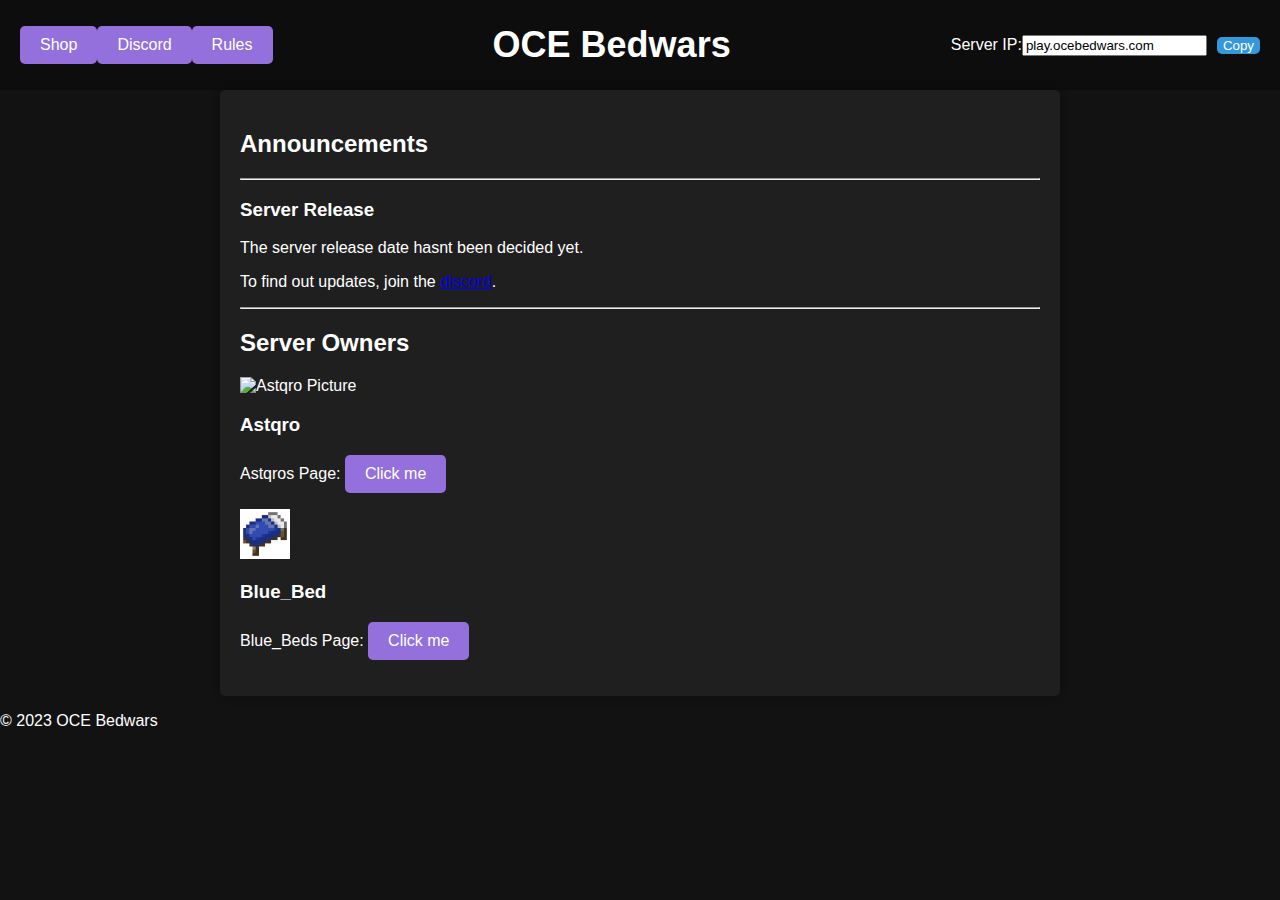
==== index.html @ a23b948d "Initial Commit" ====
<!DOCTYPE html>
<html lang="en">

<head>
  <meta charset="UTF-8">
  <meta name="viewport" content="width=device-width, initial-scale=1.0">
  <title>OCE Bedwars | 1.8 Minigames Server</title>
  <link rel="stylesheet" href="styles.css">
</head>

<body>
  <header>
    <div class="header-buttons">
      <a href="https://shop.ocebedwars.com" class="btn">Shop</a>
      <a href="https://dsc.ocebedwars.com" class="btn">Discord</a>
      <a href="rules.html" class="btn">Rules</a>
    </div>
    <h1>OCE Bedwars</h1>
    <div class="server-ip">
      <p>Server IP:</p>
      <input type="text" value="play.ocebedwars.com" readonly id="server-ip-input">
      <button id="copy-button">Copy</button>
    </div> 
  </header>

  <main>

    <section id="announcements">
      <h2>Announcements</h2>
      <hr>
      <div class="announce">
        <h3>Server Release</h3>
        <p>The server release date hasnt been decided yet.</p>
        <p>To find out updates, join the <a href="https://dsc.ocebedwars.com">discord</a>.</p>
      </div>
      <hr>
    </section>
    <section>
      <section id="owners">
        <h2>Server Owners</h2>
        <div class="owner">
          <img src="" alt="Astqro Picture" class="Astqropic">
          <h3>Astqro</h3>
          <p>Astqros Page: <a class="btn" href="astqro.html">Click me</a></p>
        </div>
        <div class="owner">
          <img src="imgs/blue_bed.jpg" alt="Blue_Beds Picture" class="bluebedpic">
          <h3>Blue_Bed</h3>
          <p>Blue_Beds Page: <a class="btn" href="bluebed.html">Click me</a></p>
        </div>
      </section>
  </main>

  <footer>
    <p>&copy; 2023 OCE Bedwars</p>
  </footer>

  <script src="script.js"></script>
</body>

</html>
---- styles.css ----
/* styles.css */
body {
  font-family: Arial, sans-serif;
  margin: 0;
  padding: 0;
  background-color: #121212;
  color: white;
}

header {
  background-color: #0d0d0d;
  color: white;
  text-align: center;
  padding: 20px;
  display: flex;
  justify-content: space-between;
  align-items: center;
  flex-direction: row;
  /* Ensure items are in a row */
}

.header-buttons {
  display: flex;
  align-items: center;
}

.server-ip {
  display: flex;
  align-items: center;
}

h1 {
  margin: 0;
  flex: 1;
  text-align: center;
}

#copy-button {
  margin-left: 10px;
  background-color: #3498db;
  color: white;
  border: none;
  border-radius: 5px;
  cursor: pointer;
}

#copy-button:hover {
  background-color: #2980b9;
}

nav ul {
  list-style-type: none;
  background-color: #0d0d0d;
  padding: 0;
  margin: 0;
}

nav ul li {
  display: inline-block;
  margin: 0;
}

nav a {
  text-decoration: none;
  color: white;
  padding: 15px;
  display: inline-block;
}

nav a:hover {
  background-color: #1f1f1f;
}

main {
  max-width: 800px;
  margin: 0 auto;
  padding: 20px;
  background-color: #1f1f1f;
  border-radius: 5px;
  box-shadow: 0 0 10px rgba(0, 0, 0, 0.3);
}

h1 {
  font-size: 36px;
}

h2 {
  font-size: 24px;
  margin-top: 20px;
}

.btn {
  display: inline-block;
  padding: 10px 20px;
  background-color: mediumpurple;
  color: white;
  text-decoration: none;
  border-radius: 5px;
  border: none;
  cursor: pointer;
  transition: background-color 0.3s ease;
}

.btn:hover {
  background-color: blueviolet;
}

.announce {
  
}

.bluebedpic {
  height: auto;
  width: 50px;
}
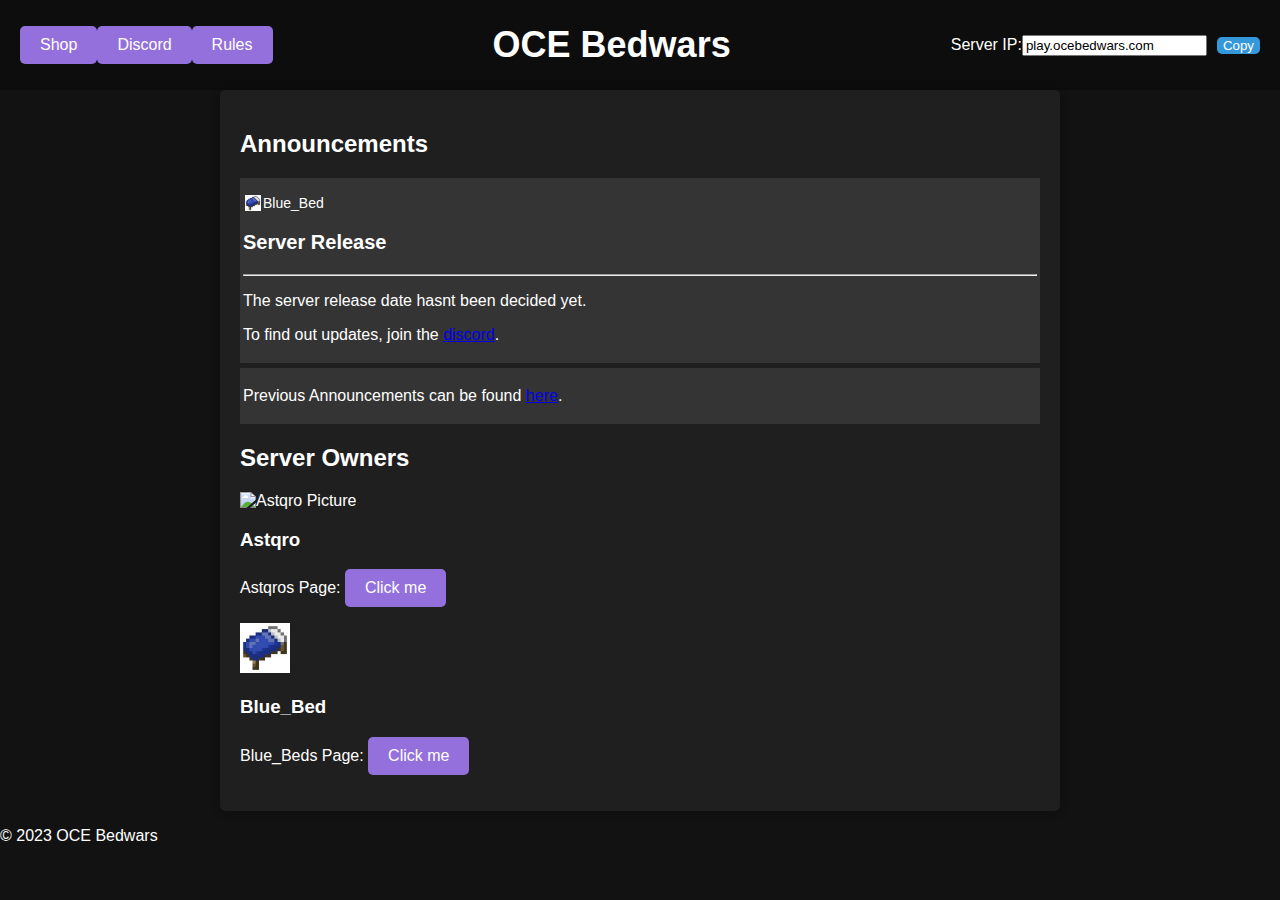
==== commit 03969bcf: "Changed a couple of things..." ====
--- a/index.html
+++ b/index.html
@@ -27,13 +27,39 @@
 
     <section id="announcements">
       <h2>Announcements</h2>
-      <hr>
+      <!--
+
+        For announcement, Use the following:
+        
+        <div class="announce">
+        <img src="imgs/<YOUR PICTURE>" class="announce-user-pic">
+        <p class="announce-user">[YOUR USER]</p>
+        <h3 class="announce-title">[TITLE]</h3>
+        <hr>
+        <p>[ANNOUNCEMENT]</p>
+        <p>[ANNOUNCEMENT]</p>
+      </div>
+        
+        Do <p> to add a new line
+        Do <a href="[LINK]">[TEXT]</a> for a link
+        Do not forget the extension (.png, .gif, .jpg) at the end of your picture.
+        
+        Once we have reached 3 posts on the home page, copy and paste it in the announcements
+        page under the comment. :)
+
+      -->
       <div class="announce">
-        <h3>Server Release</h3>
+        <img src="imgs/blue_bed.jpg" class="announce-user-pic">
+        <p class="announce-user">Blue_Bed</p>
+        <h3 class="announce-title">Server Release</h3>
+        <hr>
         <p>The server release date hasnt been decided yet.</p>
         <p>To find out updates, join the <a href="https://dsc.ocebedwars.com">discord</a>.</p>
       </div>
-      <hr>
+
+      <div class="prev-announce">
+        <p>Previous Announcements can be found <a href="announcements.html">here</a>.</p>
+      </div>
     </section>
     <section>
       <section id="owners">
--- a/styles.css
+++ b/styles.css
@@ -105,12 +105,30 @@
   background-color: blueviolet;
 }
 
-.announce {
-  
+.announce, .prev-announce {
+  border-radius: 1px;
+  background-color: #343434;
+  padding: 3px;
+  margin-bottom: 5px;
+}
+
+.announce-user {
+  font-size: 14px;
+}
+
+.announce-user-pic {
+  padding: 2px;
+  margin-top: 12px;
+  height: auto;
+  width: 16px;
+  float: left;
+}
+
+.announce-title {
+  font-size: 20px;
 }
 
 .bluebedpic {
   height: auto;
   width: 50px;
 }
-
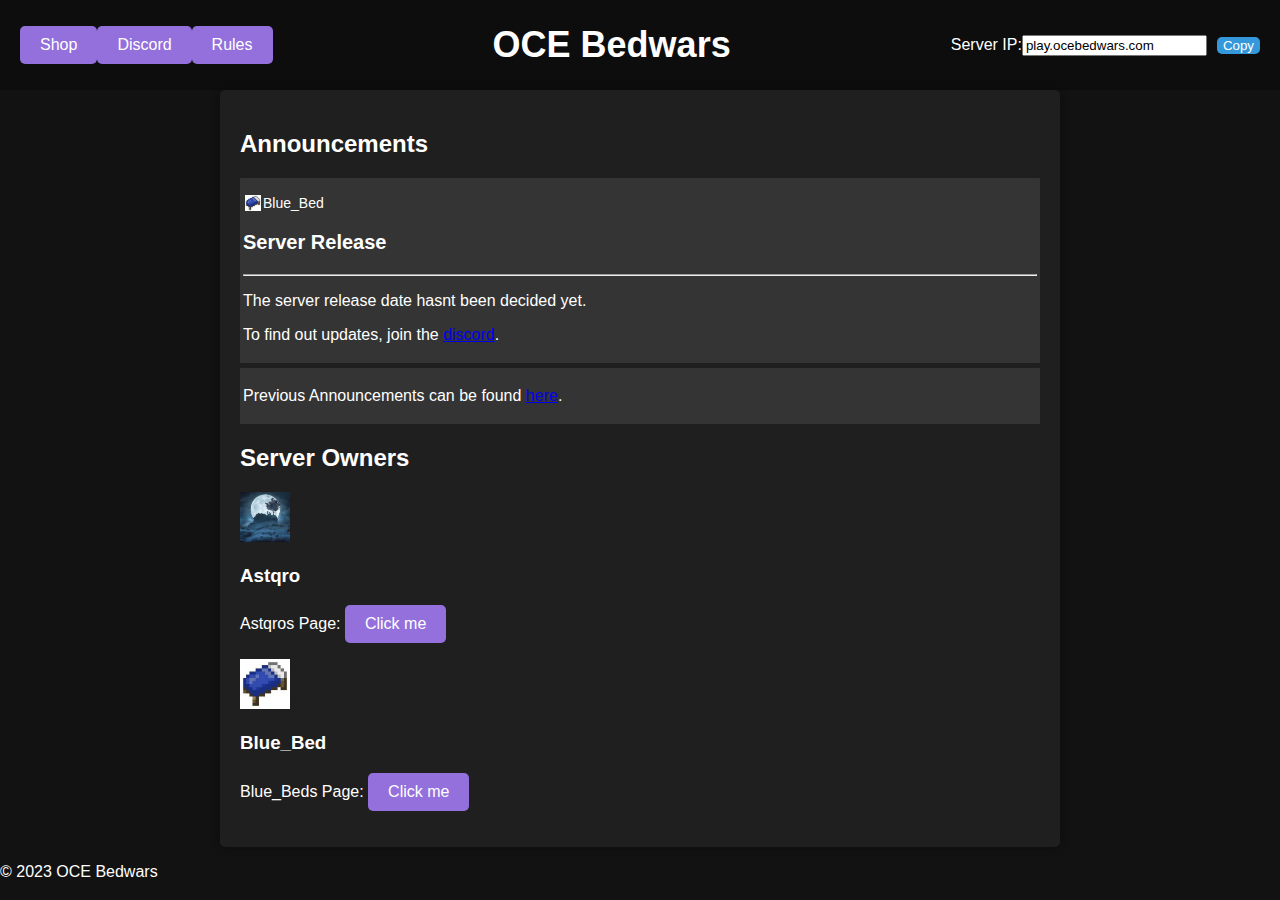
==== commit 8579305d: "Update" ====
--- a/index.html
+++ b/index.html
@@ -10,18 +10,25 @@
 
 <body>
   <header>
+    <div class="mobile-buttons">
+      <button id="toggle-mobile-buttons" class="btn">Toggle Menu</button>
+    </div>
+
     <div class="header-buttons">
       <a href="https://shop.ocebedwars.com" class="btn">Shop</a>
       <a href="https://dsc.ocebedwars.com" class="btn">Discord</a>
       <a href="rules.html" class="btn">Rules</a>
     </div>
     <h1>OCE Bedwars</h1>
-    <div class="server-ip">
-      <p>Server IP:</p>
-      <input type="text" value="play.ocebedwars.com" readonly id="server-ip-input">
-      <button id="copy-button">Copy</button>
-    </div> 
+    <div class="header-buttons">
+      <div class="server-ip">
+        <p>Server IP:</p>
+        <input type="text" value="play.ocebedwars.com" readonly id="server-ip-input">
+        <button id="copy-button">Copy</button>
+      </div>
+    </div>
   </header>
+  
 
   <main>
 
@@ -65,7 +72,7 @@
       <section id="owners">
         <h2>Server Owners</h2>
         <div class="owner">
-          <img src="" alt="Astqro Picture" class="Astqropic">
+          <img src="imgs/astqro.jpg" alt="Astqro Picture" class="astqropic">
           <h3>Astqro</h3>
           <p>Astqros Page: <a class="btn" href="astqro.html">Click me</a></p>
         </div>
@@ -80,6 +87,16 @@
   <footer>
     <p>&copy; 2023 OCE Bedwars</p>
   </footer>
+  <div class="overlay-menu" id="overlay-menu">
+    <ul>
+      <li><a href="#" id="cancel-menu">Exit</a></li>
+      <li><a href="https://shop.ocebedwars.com">Shop</a></li>
+      <li><a href="https://dsc.ocebedwars.com">Discord</a></li>
+      <li><a href="rules.html">Rules</a></li>
+      <li><a href="announcements.html">Announcements</a></li>
+      <li>Server IP: <input type="text" value="play.ocebedwars.com" readonly></li>
+    </ul>
+  </div>
 
   <script src="script.js"></script>
 </body>
--- a/styles.css
+++ b/styles.css
@@ -128,7 +128,59 @@
   font-size: 20px;
 }
 
-.bluebedpic {
+.bluebedpic, .astqropic {
   height: auto;
   width: 50px;
 }
+
+/* Style for mobile-friendly buttons */
+.mobile-buttons {
+  display: none;
+  flex-direction: column;
+  align-items: center;
+  margin-top: 20px;
+}
+
+.mobile-buttons .btn {
+  margin: 5px;
+}
+
+/* Style for the overlay menu */
+.overlay-menu {
+  display: none;
+  position: fixed;
+  top: 0;
+  left: 0;
+  width: 100%;
+  height: 100%;
+  background-color: rgba(0, 0, 0, 0.9);
+  z-index: 1000;
+  justify-content: center;
+  align-items: center;
+}
+
+.overlay-menu ul {
+  list-style: none;
+  padding: 0;
+  text-align: center;
+}
+
+.overlay-menu li {
+  margin: 10px 0;
+}
+
+.overlay-menu a {
+  text-decoration: none;
+  color: white;
+  font-size: 24px;
+}
+
+/* Style to hide header buttons on mobile */
+@media screen and (max-width: 768px) {
+  .header-buttons {
+    display: none;
+  }
+  .mobile-buttons {
+    display: flex;
+  }
+}
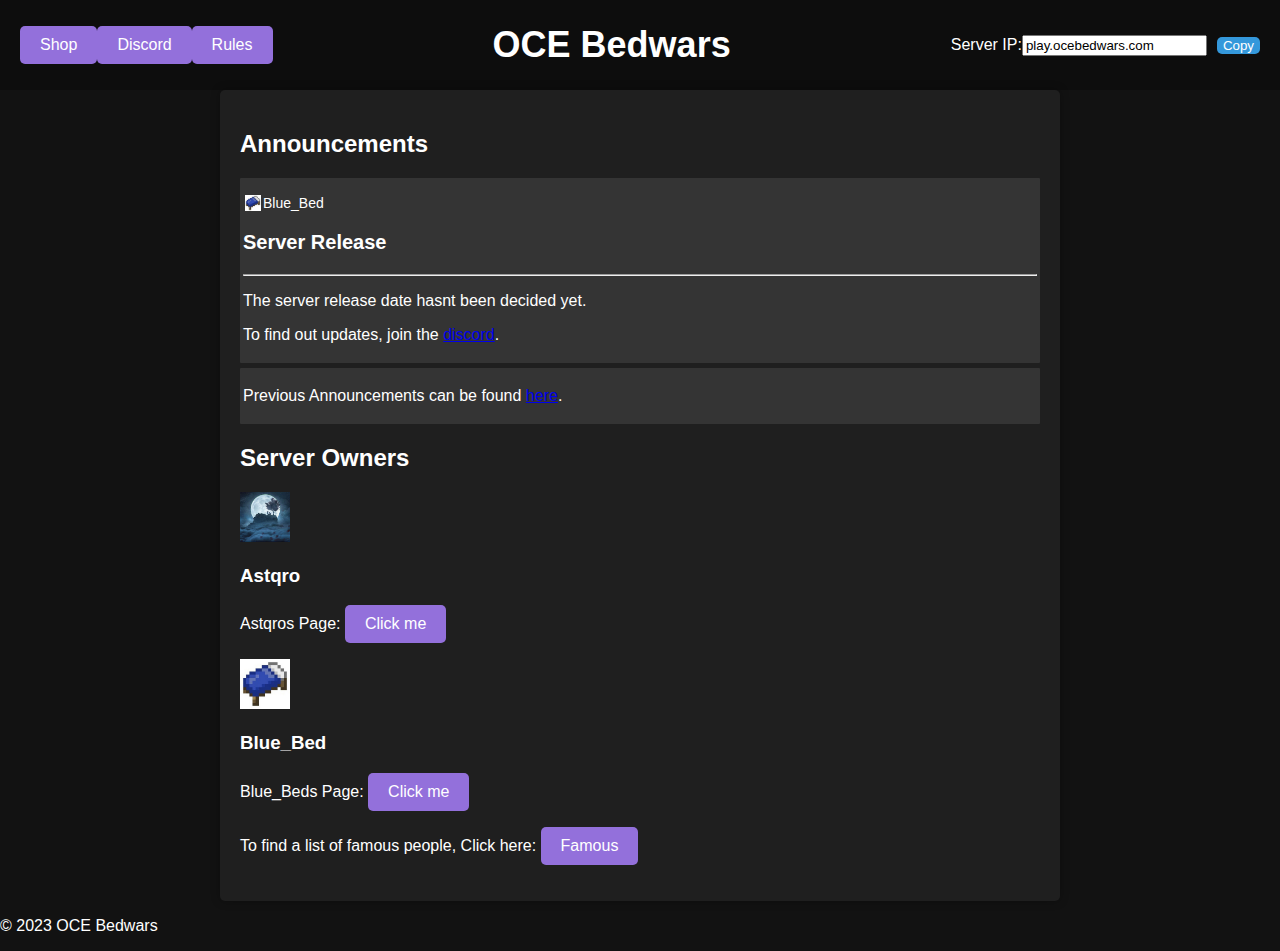
==== commit e234f86d: "Fully added Favicon" ====
--- a/index.html
+++ b/index.html
@@ -6,6 +6,7 @@
   <meta name="viewport" content="width=device-width, initial-scale=1.0">
   <title>OCE Bedwars | 1.8 Minigames Server</title>
   <link rel="stylesheet" href="styles.css">
+  <link rel="icon" type="image/x-icon" href="favicon.ico">
 </head>
 
 <body>
@@ -81,6 +82,7 @@
           <h3>Blue_Bed</h3>
           <p>Blue_Beds Page: <a class="btn" href="bluebed.html">Click me</a></p>
         </div>
+        <p>To find a list of famous people, Click here: <a href="famous.html" class="btn">Famous</a></p>
       </section>
   </main>
 
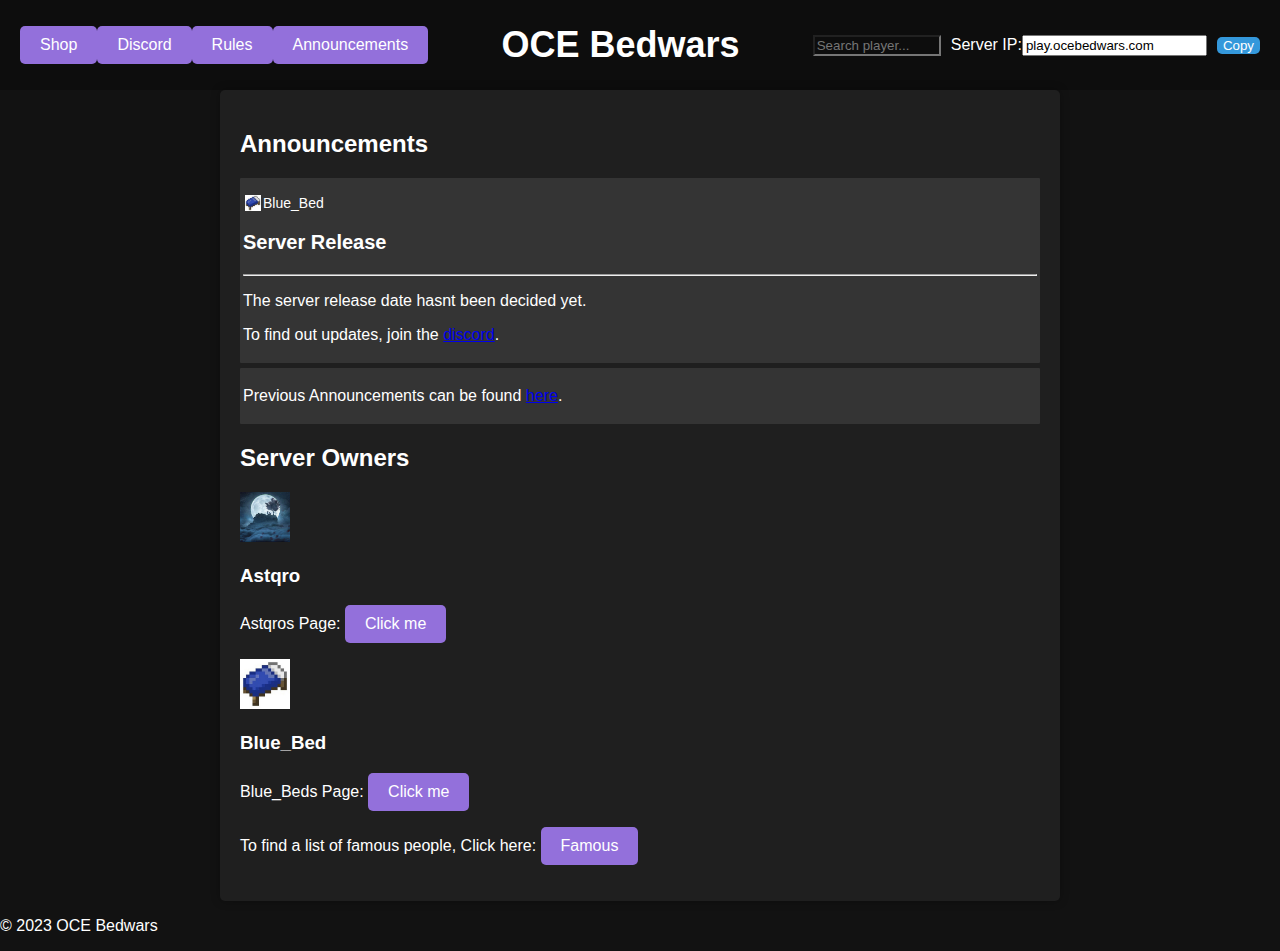
==== commit 7f1ccb74: "Added Search bar!" ====
--- a/index.html
+++ b/index.html
@@ -19,15 +19,16 @@
       <a href="https://shop.ocebedwars.com" class="btn">Shop</a>
       <a href="https://dsc.ocebedwars.com" class="btn">Discord</a>
       <a href="rules.html" class="btn">Rules</a>
+      <a href="announcements.html" class="btn">Announcements</a>
     </div>
     <h1>OCE Bedwars</h1>
+    <input id="searchBar" placeholder="Search player..." type="text" class="searchBar" onblur="getPlayer();">
     <div class="header-buttons">
       <div class="server-ip">
         <p>Server IP:</p>
-        <input type="text" value="play.ocebedwars.com" readonly id="server-ip-input">
+        <input class="server-ip-input" type="text" value="play.ocebedwars.com" readonly id="server-ip-input">
         <button id="copy-button">Copy</button>
       </div>
-    </div>
   </header>
   
 
--- a/styles.css
+++ b/styles.css
@@ -1,4 +1,4 @@
-/* styles.css */
+/* Home Page Stuff */
 body {
   font-family: Arial, sans-serif;
   margin: 0;
@@ -133,7 +133,87 @@
   width: 50px;
 }
 
-/* Style for mobile-friendly buttons */
+/* Famous page stuff */
+
+.player-div {
+  border-radius: 3px;
+  padding: 3px;
+  margin-bottom: 5px;
+  background-color: #343434;
+  width: 200px;
+  height: auto;
+  display: inline-block;
+}
+
+.player-div-long {
+  border-radius: 3px;
+  padding: 3px;
+  margin-bottom: 5px;
+  background-color: #343434;
+  width: 250px;
+  height: auto;
+  display: inline-block;
+}
+
+.player-img {
+  height: auto;
+  width: 100px;
+  align-items: left;
+}
+
+.player-name {
+  float: right;
+  align-items: right;
+  margin-top: 75px;
+}
+
+.famous-background {
+  background-color: #232323;
+  padding: 3px;
+  border: 3px;
+  margin-bottom: 10px;
+}
+
+/* Search Page */
+
+.searchBar {
+  width: 120px;
+  background-color: transparent;
+  color: white;
+  margin-right: 10px;
+}
+
+.search {
+  border-radius: 3px;
+  padding: 3px;
+  background-color: #343434;
+  width: 200px;
+  height: auto;
+}
+
+.search-skin {
+  height: auto;
+  width: 256px;
+  align-items: left;
+}
+
+.search-name {
+  display: inline-block;
+}
+
+.search-rank {
+  font-size: 14px;
+  padding: 5px;
+  display: inline-block;
+  text-transform: uppercase;
+}
+
+.player-names {
+  display: inline-block;
+  float: right;
+}
+
+/* MOBILE STUFF!!! */
 .mobile-buttons {
   display: none;
   flex-direction: column;
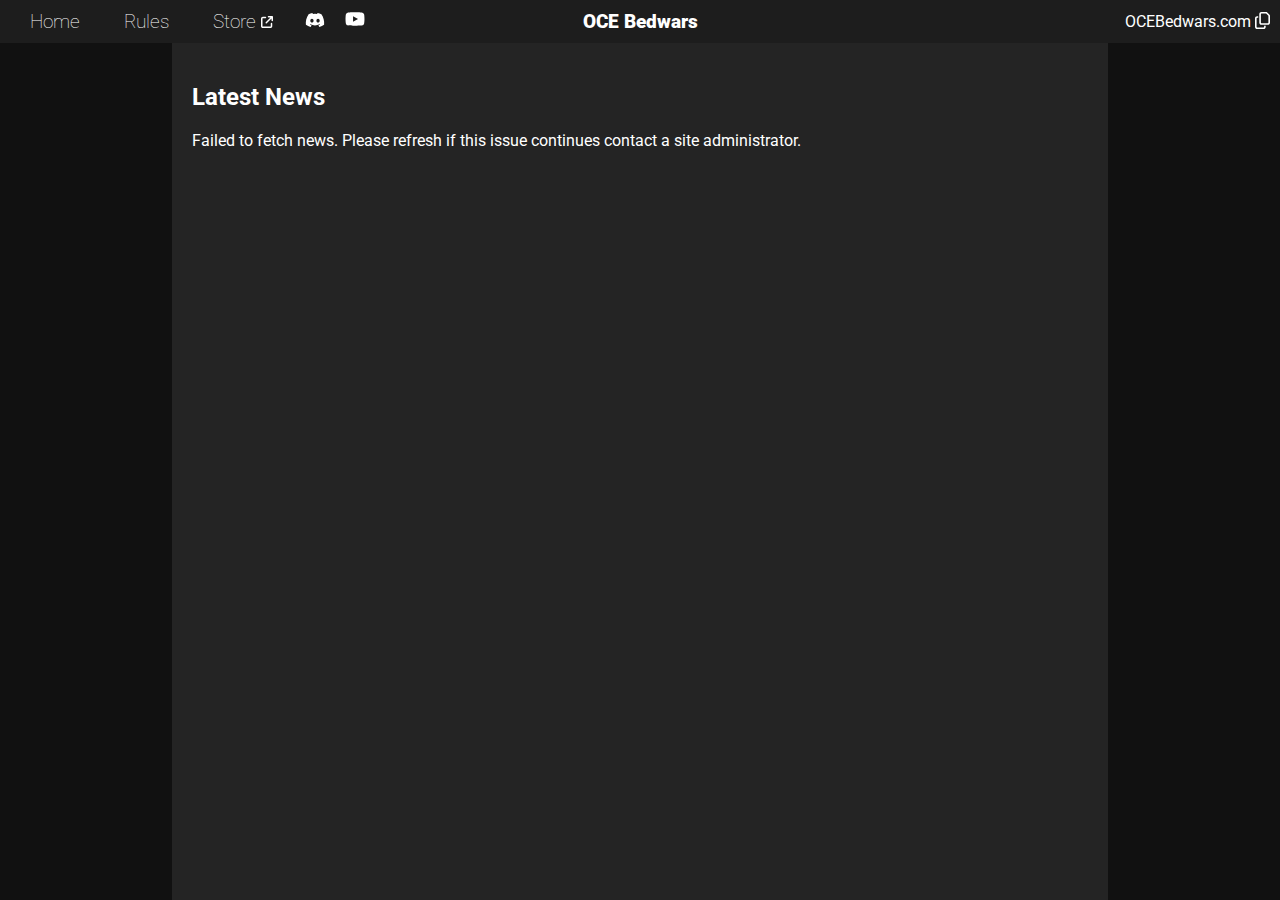
==== commit 8ab4e2e1: "Hi12blah nlah iaosdj arjio" ====
--- a/index.html
+++ b/index.html
@@ -1,107 +1,49 @@
 <!DOCTYPE html>
 <html lang="en">
-
 <head>
   <meta charset="UTF-8">
   <meta name="viewport" content="width=device-width, initial-scale=1.0">
-  <title>OCE Bedwars | 1.8 Minigames Server</title>
-  <link rel="stylesheet" href="styles.css">
-  <link rel="icon" type="image/x-icon" href="favicon.ico">
+  <title>OCE Bedwars</title>
+  <link rel="stylesheet" href="/css/header.css">
+  <link rel="stylesheet" href="/css/styles.css">
+  <link rel="stylesheet" href="/css/global.css">
+
+  <script src="/js/global.js" type="module" defer></script>
+  <script src="/js/index.js" type="module" defer></script>
 </head>
+<body>
+  
+  <header>
+    <nav>
+      <div class="links">
+        <a href="/">Home</a>
+        <a href="/rules/">Rules</a>
+        <a href="https://store.ocebedwars.com" target="_blank">Store <img src="/assets/icon/link.svg" width="12" alt=""></a>
+      </div>
+      <div class="socials">
+        <a href="https://dsc.gg/ocebedwars" target="_blank"><img src="/assets/icon/discord.svg" width="20" alt=""></a>
+        <a href="https://www.youtube.com/@OCEBedwars" target="_blank"><img src="/assets/icon/youtube.svg" width="20" alt=""></a>
+      </div>
+    </nav>
 
-<body>
-  <header>
-    <div class="mobile-buttons">
-      <button id="toggle-mobile-buttons" class="btn">Toggle Menu</button>
+    <div class="center">
+      <span class="title">OCE Bedwars</span>
     </div>
 
-    <div class="header-buttons">
-      <a href="https://shop.ocebedwars.com" class="btn">Shop</a>
-      <a href="https://dsc.ocebedwars.com" class="btn">Discord</a>
-      <a href="rules.html" class="btn">Rules</a>
-      <a href="announcements.html" class="btn">Announcements</a>
+    <div class="right">
+      <a href="#" class="a-no-style" id="copy-ip">OCEBedwars.com <img src="/assets/icon/copy.svg" width="15" alt="[Copy]" class="copy"></a>
     </div>
-    <h1>OCE Bedwars</h1>
-    <input id="searchBar" placeholder="Search player..." type="text" class="searchBar" onblur="getPlayer();">
-    <div class="header-buttons">
-      <div class="server-ip">
-        <p>Server IP:</p>
-        <input class="server-ip-input" type="text" value="play.ocebedwars.com" readonly id="server-ip-input">
-        <button id="copy-button">Copy</button>
-      </div>
   </header>
-  
 
   <main>
+    <div class="container">
+      <h2>Latest News</h2>
 
-    <section id="announcements">
-      <h2>Announcements</h2>
-      <!--
-
-        For announcement, Use the following:
-        
-        <div class="announce">
-        <img src="imgs/<YOUR PICTURE>" class="announce-user-pic">
-        <p class="announce-user">[YOUR USER]</p>
-        <h3 class="announce-title">[TITLE]</h3>
-        <hr>
-        <p>[ANNOUNCEMENT]</p>
-        <p>[ANNOUNCEMENT]</p>
-      </div>
-        
-        Do <p> to add a new line
-        Do <a href="[LINK]">[TEXT]</a> for a link
-        Do not forget the extension (.png, .gif, .jpg) at the end of your picture.
-        
-        Once we have reached 3 posts on the home page, copy and paste it in the announcements
-        page under the comment. :)
-
-      -->
-      <div class="announce">
-        <img src="imgs/blue_bed.jpg" class="announce-user-pic">
-        <p class="announce-user">Blue_Bed</p>
-        <h3 class="announce-title">Server Release</h3>
-        <hr>
-        <p>The server release date hasnt been decided yet.</p>
-        <p>To find out updates, join the <a href="https://dsc.ocebedwars.com">discord</a>.</p>
+      <div id="news">
+        Fetching news...
       </div>
 
-      <div class="prev-announce">
-        <p>Previous Announcements can be found <a href="announcements.html">here</a>.</p>
-      </div>
-    </section>
-    <section>
-      <section id="owners">
-        <h2>Server Owners</h2>
-        <div class="owner">
-          <img src="imgs/astqro.jpg" alt="Astqro Picture" class="astqropic">
-          <h3>Astqro</h3>
-          <p>Astqros Page: <a class="btn" href="astqro.html">Click me</a></p>
-        </div>
-        <div class="owner">
-          <img src="imgs/blue_bed.jpg" alt="Blue_Beds Picture" class="bluebedpic">
-          <h3>Blue_Bed</h3>
-          <p>Blue_Beds Page: <a class="btn" href="bluebed.html">Click me</a></p>
-        </div>
-        <p>To find a list of famous people, Click here: <a href="famous.html" class="btn">Famous</a></p>
-      </section>
+    </div>
   </main>
-
-  <footer>
-    <p>&copy; 2023 OCE Bedwars</p>
-  </footer>
-  <div class="overlay-menu" id="overlay-menu">
-    <ul>
-      <li><a href="#" id="cancel-menu">Exit</a></li>
-      <li><a href="https://shop.ocebedwars.com">Shop</a></li>
-      <li><a href="https://dsc.ocebedwars.com">Discord</a></li>
-      <li><a href="rules.html">Rules</a></li>
-      <li><a href="announcements.html">Announcements</a></li>
-      <li>Server IP: <input type="text" value="play.ocebedwars.com" readonly></li>
-    </ul>
-  </div>
-
-  <script src="script.js"></script>
 </body>
-
 </html>--- a/css/header.css
+++ b/css/header.css
@@ -0,0 +1,38 @@
+header {
+  background: var(--bg2);
+  color: var(--text);
+  padding: 10px;
+  user-select: none;
+  display: grid;
+  grid-template-columns: 1fr 120px 1fr;
+  height: 23px;
+}
+
+header .links a {
+  color: var(--text);
+  text-decoration: none;
+  margin: 0 20px;
+  font-size: 19px;
+  font-weight: 100;
+}
+
+header .center {
+  font-size: 19px;
+  text-align: center;
+  font-weight: 900;
+}
+
+header .right {
+  text-align: right;
+}
+
+header .right .copy {
+  position: relative;
+  top: 2px;
+}
+header .socials, header .links {
+  display: inline;
+}
+header .socials img {
+  margin: 0 8px;
+}--- a/css/styles.css
+++ b/css/styles.css
@@ -0,0 +1,71 @@
+@import url('https://fonts.googleapis.com/css2?family=Roboto&display=swap');
+
+:root {
+  --text: #fff;
+  --bg1: #111;
+  --bg2: #1d1d1d;
+  --bg3: #242424;
+}
+
+* {
+  font-family: 'Roboto', sans-serif;
+}
+
+body,html {
+  margin: 0;
+  padding: 0;
+  height: 100%;
+}
+
+body {
+  background: var(--bg1);
+  color: var(--text)
+}
+
+.a-no-style {
+  color: var(--text);
+  text-decoration: none;
+}
+
+main {
+  /* 100% - header_height - (header_padding x 2) */
+  height: calc(100% - (23px + (10px * 2)));
+  overflow: hidden;
+}
+
+.container {
+  width: 70%;
+  background: var(--bg3);
+  height: 100%;
+  margin: 0 auto;
+  padding: 20px;
+  overflow-y: auto;
+}
+
+.news-item {
+  background: var(--bg2);
+  padding: 15px;
+  display: grid;
+  grid-template-columns: 100px 1fr;
+  gap: 15px;
+  margin-bottom: 25px;
+}
+
+.news-item .user {
+  display: flex;
+  flex-wrap: wrap;
+  align-items: center;
+  justify-content: center;
+}
+
+.news-item .user div {
+  text-align: center;
+}
+
+.news-item .user img {
+  border-radius: 50%;
+}
+
+.news-content .title {
+  display: inline;
+}--- a/css/global.css
+++ b/css/global.css
@@ -0,0 +1,15 @@
+.badge {
+  font-size: 12px;
+  font-weight: 900;
+  padding: 2px 5px;
+  border-radius: 5px;
+}
+
+.badge-owner {
+  background: rgb(121, 0, 0);
+}
+
+.badge-media {
+  background: rgb(197, 184, 0);
+  color: black;
+}